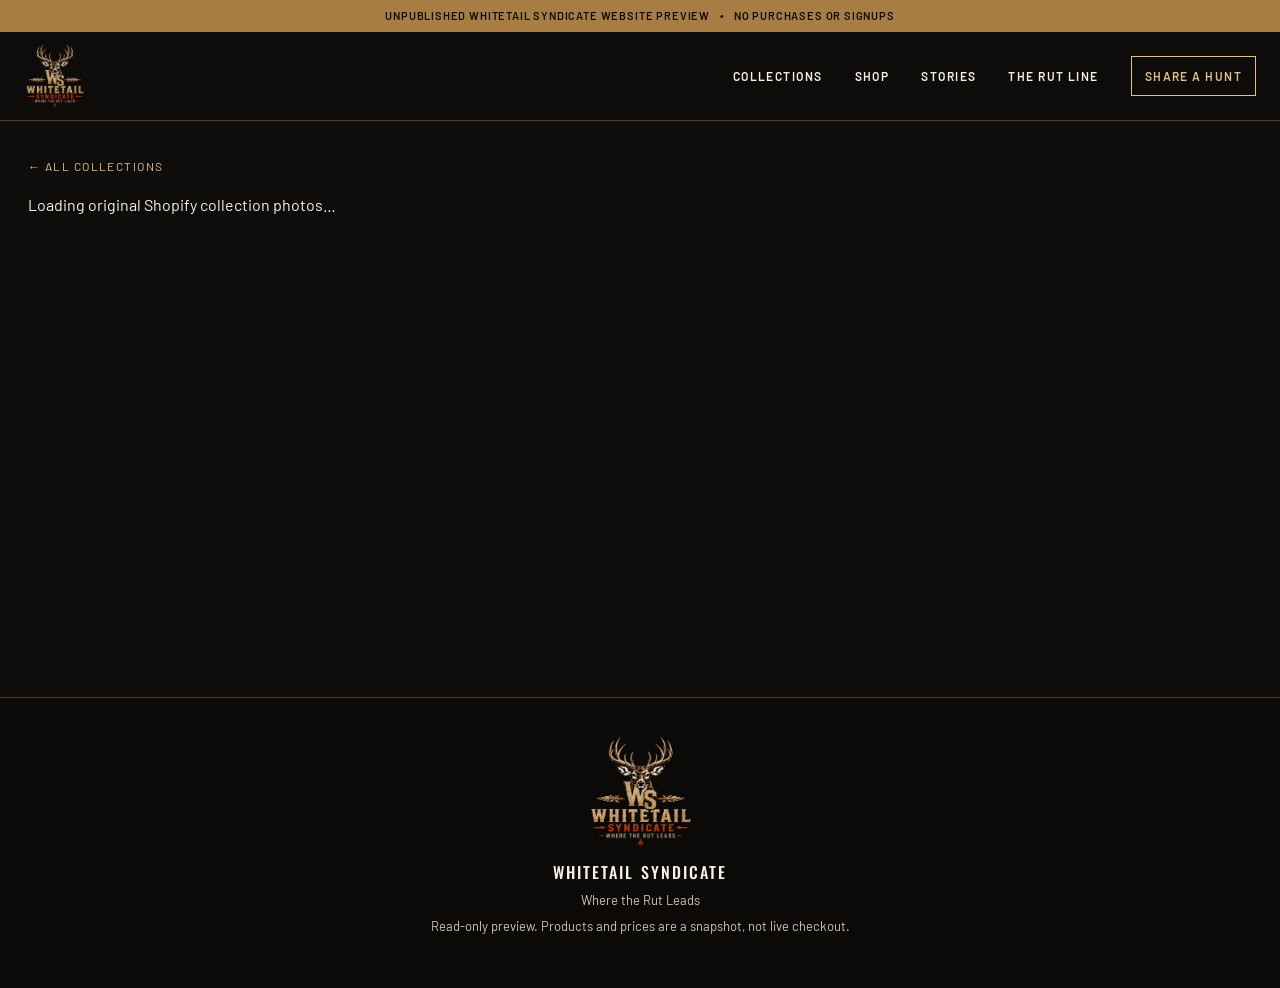
==== collection.html @ 5556afc2 "Add view-only collection navigation for all six Whitetail categories" ====
<!doctype html>
<html lang="en">
<head>
<meta charset="utf-8">
<meta name="viewport" content="width=device-width, initial-scale=1">
<meta name="robots" content="noindex, nofollow">
<link rel="icon" href="assets/ws-story-brand.png">
<link rel="stylesheet" href="assets/ws-home.css">
<link rel="stylesheet" href="preview.css">
<script defer src="preview.js"></script>
<title>Whitetail Collections | Website Preview</title></head><body data-preview-page="collection">
<div class="preview-notice" role="status">Unpublished Whitetail Syndicate website preview <span aria-hidden="true">•</span> No purchases or signups</div>
<header class="site-header">
<a class="site-brand" href="index.html" aria-label="Back to Whitetail homepage"><img src="assets/ws-story-brand.png" alt="Whitetail Syndicate" width="190" height="90"></a>
<nav class="site-nav" aria-label="Main navigation">
<a href="index.html#lines">Collections</a>
<a href="index.html#shop">Shop</a>
<a href="index.html#stories">Stories</a>
<a href="index.html#rut">The Rut Line</a>
<a class="site-nav__highlight" href="index.html#share">Share a hunt</a>
</nav>
</header>
<main class="preview-subpage">
<a class="preview-breadcrumb" href="index.html#lines">← All collections</a>
<div id="collection-content" aria-live="polite"><p>Loading original Shopify collection photos…</p></div>
</main>
<footer class="site-footer"><img src="assets/ws-story-brand.png" width="900" height="950" alt="Whitetail Syndicate brand"><strong>Whitetail Syndicate</strong><p>Where the Rut Leads</p><p>Read-only preview. Products and prices are a snapshot, not live checkout.</p></footer>
</body></html>
---- assets/ws-home.css ----
.ws-hero,
.ws-lines,
.ws-shop,
.ws-story,
.ws-share,
.ws-rut {
  --bg: #0e0d0b;
  --bg-2: #141210;
  --card: #171512;
  --bone: #efe6d6;
  --cream: #f6f1e7;
  --muted: #cfc4b4;
  --gold: #e0c089;
  --line: rgba(224, 192, 137, 0.28);
  color: var(--cream);
  font-family: "Barlow", "Segoe UI", sans-serif;
}

.ws-hero {
  background: #100e0c;
}

.ws-hero__img {
  display: block;
  width: 100%;
  height: auto;
}

.ws-hero__follow {
  display: flex;
  align-items: flex-end;
  justify-content: space-between;
  gap: 24px;
  max-width: 1440px;
  margin: 0 auto;
  padding: 28px 28px 8px;
}

.ws-hero__follow p {
  margin: 0;
  font-family: "Oswald", Bahnschrift, sans-serif;
  font-weight: 500;
  font-size: clamp(28px, 4vw, 44px);
  letter-spacing: 0.03em;
  line-height: 0.95;
  text-transform: uppercase;
}

.ws-hero__links {
  display: flex;
  gap: 22px;
  padding-bottom: 6px;
}

.ws-kicker {
  margin: 0 0 10px;
  color: var(--gold);
  font-size: 12px;
  font-weight: 600;
  letter-spacing: 0.28em;
  text-transform: uppercase;
}

.ws-section {
  max-width: 1440px;
  margin: 0 auto;
  padding: 64px 28px;
}

.ws-section__head {
  margin-bottom: 28px;
  padding-bottom: 18px;
  border-bottom: 1px solid var(--line);
}

.ws-lines h2,
.ws-shop h2,
.ws-story h2,
.ws-share h2,
.ws-rut h2 {
  margin: 0;
  font-family: "Oswald", Bahnschrift, sans-serif;
  font-weight: 500;
  font-size: clamp(36px, 5vw, 60px);
  letter-spacing: 0.04em;
  line-height: 0.9;
  text-transform: uppercase;
}

.ws-lede {
  max-width: 40rem;
  margin: 14px 0 0;
  color: var(--muted);
  font-size: 16px;
  line-height: 1.45;
}

.ws-grid,
.ws-products {
  display: grid;
  grid-template-columns: repeat(4, minmax(0, 1fr));
  gap: 18px;
}

.ws-card {
  --word: #e8c8a8;
  --accent: #e07a32;
  display: flex;
  flex-direction: column;
  min-width: 0;
  background: var(--card);
  color: inherit;
  text-decoration: none;
  box-shadow: 0 18px 40px rgba(0, 0, 0, 0.28);
}

.ws-card--buck { --word: #e8c8a8; --accent: #e07a32; }
.ws-card--doe { --word: #e89888; --accent: #e89888; }
.ws-card--yearling { --word: #989058; --accent: #989058; }
.ws-card--fawn { --word: #d89890; --accent: #d89890; }

.ws-card:focus-visible,
.ws-product:focus-visible,
.ws-text-link:focus-visible,
.ws-rut__form button:focus-visible,
.ws-rut__form input:focus-visible {
  outline: 2px solid var(--gold);
  outline-offset: 3px;
}

.ws-card__media {
  display: block;
  position: relative;
  aspect-ratio: 4 / 3;
  overflow: hidden;
  background: #221e18;
}

.ws-card__media img {
  width: 100%;
  height: 100%;
  object-fit: cover;
  transition: transform 0.7s ease;
}


.ws-card:hover img { transform: scale(1.06); }

.ws-card__badge {
  position: absolute;
  top: 14px;
  left: 14px;
  padding: 7px 10px 6px;
  background: rgba(12, 11, 9, 0.82);
  color: var(--cream);
  font-size: 11px;
  font-weight: 600;
  letter-spacing: 0.18em;
  line-height: 1;
  text-transform: uppercase;
}

.ws-card__copy {
  display: flex;
  flex-direction: column;
  flex: 1;
  padding: 18px 18px 20px;
}

.ws-card__eye {
  min-height: 2.4em;
  margin: 0 0 12px;
  color: rgba(246, 241, 231, 0.82);
  font-size: 11px;
  font-weight: 600;
  letter-spacing: 0.16em;
  line-height: 1.35;
  text-transform: uppercase;
}

.ws-card__micro {
  display: block;
  color: #f4efe6;
  font-family: "Arial Narrow", "Barlow", sans-serif;
  font-size: 13px;
  font-weight: 700;
  letter-spacing: 0.18em;
  line-height: 1;
  text-transform: uppercase;
}

.ws-card__name {
  display: block;
  margin: 6px 0 5px;
  color: var(--word);
  font-family: "Rubik Dirt", Impact, Haettenschweiler, sans-serif;
  font-size: clamp(42px, 3.3vw, 58px);
  font-weight: 400;
  letter-spacing: 0.01em;
  line-height: 0.82;
  text-transform: uppercase;
}

.ws-card--yearling .ws-card__name {
  font-size: clamp(40px, 2.7vw, 50px);
  letter-spacing: 0;
}

.ws-card__rule {
  display: block;
  width: 72px;
  height: 3px;
  margin: 12px 0;
  background: var(--accent);
}

.ws-card__sub {
  margin: 0;
  color: rgba(246, 241, 231, 0.9);
  font-size: 12px;
  font-weight: 600;
  letter-spacing: 0.12em;
  line-height: 1.35;
  text-transform: uppercase;
}

.ws-card__cta {
  display: inline-flex;
  align-items: center;
  width: fit-content;
  margin-top: 16px;
  padding: 9px 12px;
  border: 2px solid var(--accent);
  color: #f6f1e7;
  font-size: 12px;
  font-weight: 700;
  letter-spacing: 0.12em;
  text-transform: uppercase;
}

.ws-product {
  display: flex;
  flex-direction: column;
  background: var(--card);
  color: inherit;
  text-decoration: none;
}

.ws-product__shot {
  display: grid;
  place-items: center;
  aspect-ratio: 1;
  padding: 18px;
  background: var(--bone);
}

.ws-product__shot img {
  width: 100%;
  height: 100%;
  object-fit: contain;
}

.ws-product__meta { padding: 16px 16px 18px; }

.ws-product h3 {
  margin: 0 0 6px;
  min-height: 2.05em;
  font-family: "Oswald", Bahnschrift, sans-serif;
  font-weight: 500;
  font-size: 26px;
  letter-spacing: 0.04em;
  line-height: 1.05;
  text-transform: uppercase;
}

.ws-price {
  margin: 0;
  color: var(--gold);
  font-weight: 600;
  letter-spacing: 0.04em;
}

.ws-story {
  margin: 10px 28px 0;
  padding: 72px 8vw;
  background:
    linear-gradient(180deg, rgba(14, 13, 11, 0.2), rgba(14, 13, 11, 0.55)),
    #1a1612;
  border-top: 1px solid var(--line);
  border-bottom: 1px solid var(--line);
}

.ws-story h2 {
  max-width: 14ch;
  font-size: clamp(48px, 8vw, 92px);
}

.ws-story__lead {
  max-width: 38rem;
  margin: 22px 0 0;
  color: var(--muted);
  font-size: 18px;
  line-height: 1.5;
}

.ws-text-link {
  display: inline-block;
  margin-top: 26px;
  color: var(--gold);
  font-size: 13px;
  font-weight: 600;
  letter-spacing: 0.16em;
  text-decoration: none;
  text-transform: uppercase;
}

.ws-hero__links a {
  color: var(--gold);
  font-size: 13px;
  font-weight: 600;
  letter-spacing: 0.16em;
  text-decoration: none;
  text-transform: uppercase;
}

.ws-text-link:hover,
.ws-hero__links a:hover { color: #f8efdf; }

.ws-share,
.ws-rut {
  max-width: 1440px;
  margin: 0 auto;
  padding: 28px;
}

.ws-panel {
  padding: 36px 32px;
  background: var(--bg-2);
  border: 1px solid var(--line);
}

.ws-panel h2 {
  margin-bottom: 12px;
  font-size: clamp(32px, 4vw, 48px);
}

.ws-panel p {
  max-width: 46rem;
  margin: 0 0 12px;
  color: var(--muted);
  font-size: 17px;
  line-height: 1.5;
}

.ws-rut .ws-panel { background: #12100c; }

.ws-soon {
  display: inline-block;
  margin-bottom: 12px;
  padding: 6px 8px;
  border: 1px solid var(--gold);
  color: var(--gold);
  font-size: 11px;
  font-weight: 600;
  letter-spacing: 0.2em;
  text-transform: uppercase;
}

.ws-rut__products {
  object-fit: contain;
  max-height: none;
  aspect-ratio: auto;
  display: block;
  width: min(100%, 920px);
  height: auto;
  margin: 8px 0 18px;
}

.ws-rut__form {
  display: flex;
  flex-wrap: wrap;
  gap: 10px;
  max-width: 34rem;
  margin-top: 18px;
}

.ws-rut__form input {
  flex: 1 1 220px;
  min-width: 0;
  padding: 12px 14px;
  border: 1px solid var(--line);
  background: #1b1814;
  color: var(--cream);
  font: 500 16px "Barlow", "Segoe UI", sans-serif;
}

.ws-rut__form input::placeholder { color: rgba(246, 241, 231, 0.55); }

.ws-rut__form button {
  padding: 12px 16px;
  border: 2px solid var(--gold);
  background: transparent;
  color: var(--cream);
  font: 700 12px "Barlow", "Segoe UI", sans-serif;
  letter-spacing: 0.12em;
  text-transform: uppercase;
  cursor: pointer;
}

.ws-rut__form button:hover { color: #f8efdf; }

.ws-rut__note {
  flex: 1 1 100%;
  margin: 4px 0 0;
  color: var(--gold);
  font-size: 14px;
  font-weight: 600;
  letter-spacing: 0.04em;
}

.ws-rut .ws-text-link { margin-top: 18px; }

@media (max-width: 1100px) {
  .ws-grid,
  .ws-products { grid-template-columns: repeat(2, minmax(0, 1fr)); }
}

@media (max-width: 720px) {
  .ws-hero__img {
    width: 100%;
    height: auto;
    max-height: none;
    object-fit: contain;
    object-position: center;
  }

  .ws-hero__follow,
  .ws-section,
  .ws-share,
  .ws-rut {
    padding-left: 16px;
    padding-right: 16px;
  }

  .ws-hero__follow {
    flex-direction: column;
    align-items: flex-start;
  }

  .ws-story {
    margin: 0;
    padding: 48px 16px;
  }

  .ws-grid,
  .ws-products { grid-template-columns: 1fr; }

  .ws-card__name { font-size: 58px; }
  .ws-card--yearling .ws-card__name { font-size: 46px; }
  .ws-panel { padding: 24px 18px; }
}

@media (prefers-reduced-motion: reduce) {
  .ws-card__media img { transition: none; }
  .ws-card:hover img { transform: none; }
}

.ws-card__product { display: block; margin-top: 12px; color: var(--cream); font-size: 13px; line-height: 1.35; text-underline-offset: 3px; }
.ws-card__media:hover img { transform: scale(1.035); }

.ws-card__product--secondary { margin-top: 5px; }

/* Live collection graphics have their own title, subtitle, and CTA baked in. */
.ws-grid { grid-template-columns: repeat(2, minmax(0, 1fr)); }
.ws-card__media { aspect-ratio: auto; }
.ws-card__media img { display: block; width: 100%; height: auto; object-fit: contain; }
.ws-card:hover img, .ws-card__media:hover img { transform: none; }
@media (max-width: 720px) { .ws-grid { grid-template-columns: 1fr; } }


/* Whitetail story selection, community signup and subscribe consent */
.ws-story-gallery{display:grid;grid-template-columns:repeat(auto-fit,minmax(min(100%,420px),1fr));gap:24px;margin:42px 0 18px;max-width:1120px}
.ws-story-tile{display:grid;grid-template-columns:minmax(190px,.72fr) 1fr;min-height:340px;background:#100f0c;border:1px solid rgba(224,192,137,.32);text-decoration:none;color:#f6f1e7;overflow:hidden;transition:border-color .2s ease,transform .2s ease}
.ws-story-tile:hover{border-color:#e0c089;transform:translateY(-2px)}
.ws-story-tile:focus-visible{outline:3px solid #e0c089;outline-offset:3px}
.ws-story-tile__photo{min-height:320px;overflow:hidden;background:#26231d}
.ws-story-tile__img{display:block;width:100%;height:100%;object-fit:cover;object-position:center 42%;transition:transform .45s ease}
.ws-story-tile:hover .ws-story-tile__img{transform:scale(1.035)}
.ws-story-tile__content{display:flex;flex-direction:column;justify-content:center;align-items:flex-start;padding:clamp(22px,3.7vw,48px)}
.ws-story-tile__byline{margin:0 0 16px!important;color:#e0c089!important;font:600 11px/1.5 "Barlow","Segoe UI",sans-serif!important;letter-spacing:.16em;text-transform:uppercase}
.ws-story-tile h3{margin:0;color:#f5ecdd;font:500 clamp(32px,4vw,52px)/1 "Oswald",Bahnschrift,sans-serif;letter-spacing:.03em;text-transform:uppercase}
.ws-story-tile__summary{max-width:30rem;margin:16px 0 26px;color:#cfc4b4;font:400 clamp(16px,2vw,18px)/1.55 "Barlow","Segoe UI",sans-serif}
.ws-story-tile__action{margin-top:auto;color:#e0c089;font:700 12px/1.4 "Barlow","Segoe UI",sans-serif;letter-spacing:.15em;text-transform:uppercase}
.ws-join{--bg:#0e0d0b;--gold:#e0c089;--cream:#f6f1e7;--muted:#cfc4b4;--line:rgba(224,192,137,.28);font-family:"Barlow","Segoe UI",sans-serif;color:var(--cream);max-width:1440px;margin:0 auto;padding:28px}
.ws-join__inner{display:grid;grid-template-columns:1fr 1.1fr;gap:clamp(30px,6vw,90px);align-items:center;background:#181511;border:1px solid var(--line);padding:clamp(28px,5vw,64px)}
.ws-join h2{margin:0;color:#f6f1e7;font:500 clamp(36px,5vw,60px)/.98 "Oswald",Bahnschrift,sans-serif;text-transform:uppercase;letter-spacing:.025em}
.ws-join__copy>p:last-child{font-size:17px;line-height:1.5;color:#cfc4b4;max-width:30rem;margin:17px 0 0}
.ws-join__input-row{display:flex;flex-wrap:wrap;gap:10px}
.ws-join__input-row input{flex:1 1 220px;min-width:0;padding:15px 16px;border:1px solid var(--line);background:#100f0d;color:var(--cream);font:500 16px "Barlow","Segoe UI",sans-serif}
.ws-join__input-row input::placeholder{color:#c5b7a8}
.ws-join__input-row button{padding:14px 22px;border:2px solid var(--gold);background:var(--gold);color:#16130f;font:700 12px "Barlow","Segoe UI",sans-serif;letter-spacing:.12em;text-transform:uppercase;cursor:pointer}
.ws-join__input-row button:hover{background:#f4d5a0}
.ws-join__input-row input:focus-visible,.ws-join__input-row button:focus-visible{outline:2px solid var(--gold);outline-offset:3px}
.ws-join__consent,.ws-rut__consent{flex:1 1 100%;font:400 12px/1.5 "Barlow","Segoe UI",sans-serif!important;letter-spacing:normal!important;color:#c0b4a1!important;margin:12px 0 0!important}
.ws-join__contact{display:inline-block;color:#e0c089;font:500 13px/1.4 "Barlow","Segoe UI",sans-serif;text-decoration:underline;margin-top:16px}
.ws-form-message{color:#e0c089!important;font:600 14px/1.5 "Barlow","Segoe UI",sans-serif;margin-top:12px}
@media(max-width:820px){.ws-join__inner{grid-template-columns:1fr}.ws-story-tile{grid-template-columns:minmax(145px,.62fr) 1fr}.ws-story-tile__photo{min-height:290px}}
@media(max-width:570px){.ws-story-tile{grid-template-columns:1fr}.ws-story-tile__photo{height:280px;min-height:0}.ws-story-tile__img{object-position:center 35%}.ws-story-tile__content{padding:26px}.ws-story{padding:52px 22px}.ws-story-gallery{margin-top:28px}.ws-join{padding:12px 28px}.ws-join__inner{padding:28px 22px}}
@media(max-width:570px){.ws-story-tile__photo{height:auto;min-height:0;aspect-ratio:3 / 4}}

/* Story offer: editorial invitation at left, private contact form at right */
.ws-share__panel {
  display: grid;
  grid-template-columns: minmax(0, 1.08fr) minmax(0, 0.92fr);
  align-items: center;
  gap: clamp(30px, 5vw, 78px);
  padding: clamp(30px, 5.5vw, 72px);
  background: #181511;
}
.ws-share__copy h2 {
  max-width: 12ch;
  font-size: clamp(38px, 4.2vw, 60px);
  line-height: 0.99;
}
.ws-share__copy > p:not(.ws-kicker) {
  max-width: 34rem;
  margin: 20px 0 0;
  font-size: clamp(17px, 1.65vw, 20px);
  line-height: 1.58;
}
.ws-share__offer {
  min-width: 0;
  padding: 4px 0 4px clamp(25px, 4vw, 56px);
  border-left: 1px solid rgba(224,192,137,.35);
}
.ws-share__offer h3 {
  margin: 0;
  color: #f6f1e7;
  font: 500 clamp(25px, 2.4vw, 34px)/1.1 "Oswald", Bahnschrift, sans-serif;
  text-transform: uppercase;
  letter-spacing: .045em;
}
.ws-share__offer .ws-share__intro {
  margin: 12px 0 22px;
  max-width: 29rem;
  font: 400 15px/1.55 "Barlow","Segoe UI",sans-serif;
  color: #cfc4b4;
}
.ws-share__form { display: grid; gap: 15px; }
.ws-share__field-row { display: grid; grid-template-columns: 1fr 1fr; gap: 12px; min-width: 0; }
.ws-share__field { display: flex; flex-direction: column; min-width: 0; gap: 7px; }
.ws-share__field label {
  color: #e8ddc9;
  font: 600 12px/1.45 "Barlow","Segoe UI",sans-serif;
  letter-spacing: .07em;
}
.ws-share__field label span { color: #b7aa98; font-weight: 400; letter-spacing: normal; }
.ws-share__field input,
.ws-share__field textarea {
  display: block;
  box-sizing: border-box;
  width: 100%;
  min-width: 0;
  min-height: 48px;
  padding: 13px 14px;
  border: 1px solid rgba(224,192,137,.28);
  border-radius: 0;
  background: #100f0d;
  color: #f6f1e7;
  font: 400 15px/1.4 "Barlow","Segoe UI",sans-serif;
}
.ws-share__field textarea { resize: vertical; min-height: 88px; }
.ws-share__field input::placeholder, .ws-share__field textarea::placeholder { color: #b7aa98; opacity: 1; }
.ws-share__field input:focus-visible,
.ws-share__field textarea:focus-visible,
.ws-share__submit:focus-visible { outline: 2px solid #e0c089; outline-offset: 3px; }
.ws-share__submit {
  display: inline-flex;
  justify-content: space-between;
  align-items: center;
  gap: 18px;
  width: 100%;
  min-height: 49px;
  padding: 13px 18px;
  border: 1px solid #e0c089;
  background: #e0c089;
  color: #16130e;
  cursor: pointer;
  text-align: left;
  font: 700 12px/1.2 "Barlow","Segoe UI",sans-serif;
  letter-spacing: .14em;
  text-transform: uppercase;
}
.ws-share__submit:hover { background: #f4d5a0; border-color: #f4d5a0; }
.ws-share__submit span { font-size: 20px; line-height: 1; }
.ws-share__panel .ws-share__fine-print {
  margin: 0;
  color: #bfb1a0;
  font: 400 12px/1.5 "Barlow","Segoe UI",sans-serif;
}
.ws-share__panel .ws-share__message {
  margin: 0;
  color: #e0c089;
  font: 600 14px/1.5 "Barlow","Segoe UI",sans-serif;
}
@media (max-width: 860px) {
  .ws-share__panel { grid-template-columns: 1fr; gap: 28px; }
  .ws-share__offer { padding: 25px 0 0; border-left: 0; border-top: 1px solid rgba(224,192,137,.35); }
  .ws-share__copy h2 { max-width: none; }
}
@media (max-width: 480px) {
  .ws-share__panel { padding: 28px 22px; }
  .ws-share__field-row { grid-template-columns: 1fr; }
}

/* Only the two newly added collection tiles. Existing sections are unchanged. */
.ws-extra-collections { background: #0e0d0b; }
.ws-extra-collections .ws-section { padding-top: 8px; padding-bottom: 64px; }
.ws-extra-collections__grid { display: grid; grid-template-columns: repeat(2, minmax(0, 1fr)); gap: 18px; }
.ws-extra-collections__card { display: block; min-width: 0; overflow: hidden; background: #171512; text-decoration: none; }
.ws-extra-collections__card img { display: block; width: 100%; height: auto; aspect-ratio: 1; object-fit: contain; }
.ws-extra-collections__card:focus-visible { outline: 3px solid #e0c089; outline-offset: 3px; }
@media (max-width: 720px) {
  .ws-extra-collections .ws-section { padding: 8px 16px 48px; }
  .ws-extra-collections__grid { grid-template-columns: 1fr; }
}
---- preview.css ----
/* GitHub Pages preview styling. Shopify theme styles in assets/ws-home.css remain unchanged. */
@font-face{font-family:"Barlow";src:url("assets/ws-barlow-400.woff2") format("woff2");font-weight:400;font-display:swap}
@font-face{font-family:"Barlow";src:url("assets/ws-barlow-600.woff2") format("woff2");font-weight:600;font-display:swap}
@font-face{font-family:"Oswald";src:url("assets/ws-oswald-500.woff2") format("woff2");font-weight:500;font-display:swap}
@font-face{font-family:"Rubik Dirt";src:url("assets/ws-rubik-dirt.woff2") format("woff2");font-weight:400;font-display:swap}
:root{--ws-bg:#0e0d0b;--ws-cream:#f6f1e7;--ws-gold:#e0c089;--ws-muted:#cfc4b4;--ws-stroke:rgba(224,192,137,.28);color-scheme:dark}
*{box-sizing:border-box}
html{scroll-behavior:smooth}
body{margin:0;background:var(--ws-bg);color:var(--ws-cream);font:400 16px/1.5 "Barlow",Arial,sans-serif}
a{color:inherit}
a:focus-visible,button:focus-visible{outline:3px solid var(--ws-gold);outline-offset:4px}
img{max-width:100%}
.preview-notice{display:flex;gap:10px;justify-content:center;align-items:center;flex-wrap:wrap;min-height:32px;padding:7px 20px;background:#a77d44;color:#100e0b;text-align:center;font-size:11px;font-weight:600;letter-spacing:.075em;text-transform:uppercase}
.preview-notice a{text-decoration:underline;text-underline-offset:2px}
.site-header{position:relative;z-index:10;display:flex;align-items:center;justify-content:space-between;gap:24px;min-height:88px;padding:12px max(24px,calc((100vw - 1388px)/2));background:#0e0c0acc;border-bottom:1px solid var(--ws-stroke)}
.site-brand{display:flex;align-items:center;flex:0 0 auto;width:min(220px,43vw);min-height:60px}
.site-brand img{height:64px;max-width:100%;width:auto;object-fit:contain;object-position:left center}
.site-nav{display:flex;align-items:center;justify-content:flex-end;gap:clamp(12px,2.5vw,34px);flex-wrap:wrap}
.site-nav a{font-size:12px;font-weight:600;letter-spacing:.12em;text-decoration:none;text-transform:uppercase;white-space:nowrap}
.site-nav a:hover{color:var(--ws-gold)}
.site-header .site-nav__highlight{padding:10px 13px;border:1px solid var(--ws-gold);color:var(--ws-gold)}
.preview-home .ws-hero__follow{padding-top:28px}
.preview-home .ws-lines{background:#11100e}
.preview-home .ws-shop{background:#141210}
.preview-home .ws-extra-collections{background:#0e0d0b}
.preview-home .ws-extra-collections .ws-section{padding-top:10px}
.preview-home .ws-lines .ws-grid{grid-template-columns:repeat(2,minmax(0,1fr))}
.preview-home .ws-extra-collections__grid{display:grid;grid-template-columns:repeat(2,minmax(0,1fr));gap:18px}
.preview-home .ws-extra-collections__card{display:block;min-width:0;background:#15120f;overflow:hidden}
.preview-home .ws-extra-collections__card img{display:block;width:100%;height:auto;aspect-ratio:1;object-fit:cover}
.preview-home .ws-extra-collections__card:hover{outline:1px solid var(--ws-gold)}
.preview-home .ws-card__media img{height:auto;object-fit:contain}
.preview-home .ws-grid a:hover{outline:1px solid var(--ws-gold)}
.preview-home .ws-product__shot{overflow:hidden}
.preview-home .ws-product__shot img{width:100%;height:100%;object-fit:contain}
.preview-home .ws-product__meta{min-height:110px}
.preview-home .ws-shop h2{margin-bottom:0}
.preview-home .ws-join{padding-top:22px;padding-bottom:22px}
.preview-home .ws-story{scroll-margin-top:20px}
.preview-home .ws-rut{padding-bottom:48px}
.preview-home .ws-rut__products{display:block;margin:10px auto 20px;max-height:530px;object-fit:contain}
.preview-home .ws-rut__form{display:flex;flex-wrap:wrap;align-items:center;gap:10px;margin-top:18px}
.preview-home .ws-rut__form input{min-width:min(250px,100%);flex:1;padding:13px 16px;background:#1b1814;border:1px solid var(--ws-stroke);color:var(--ws-cream);font:400 16px "Barlow",Arial}
.preview-home .ws-rut__form button{background:#e0c089;border:1px solid #e0c089;color:#16130e;font:600 13px "Barlow",Arial;padding:14px 26px;text-transform:uppercase;letter-spacing:.08em}
.preview-home .ws-share__submit:disabled,.preview-home .ws-rut__form button:disabled,.preview-home .ws-join__input-row button:disabled{opacity:.72;cursor:not-allowed}
.preview-home input:disabled,.preview-home textarea:disabled{opacity:.9;cursor:not-allowed}
.preview-disabled-label{margin:9px 0 4px;color:#dbc49e;font-size:12px;line-height:1.55}
.preview-home .ws-share__offer .ws-share__intro{margin-top:10px}
.preview-home .ws-story-tile__action{display:inline-flex;align-items:center;gap:8px}
.site-footer{border-top:1px solid var(--ws-stroke);padding:38px 24px 46px;text-align:center;color:var(--ws-muted);background:#0c0a09}
.site-footer img{display:block;width:135px;height:112px;object-fit:contain;margin:0 auto 12px}
.site-footer p{margin:6px auto;font-size:13px}
.site-footer strong{font:500 16px "Oswald",sans-serif;letter-spacing:.13em;text-transform:uppercase;color:var(--ws-cream)}
.site-footer a{text-decoration:none;color:var(--ws-gold)}
.preview-subpage{max-width:1420px;margin:0 auto;min-height:64vh;padding:32px 28px 90px}
.preview-breadcrumb{margin:2px 0 32px;color:var(--ws-gold);font-size:12px;text-decoration:none;letter-spacing:.12em;text-transform:uppercase}
.collection-cover{display:grid;grid-template-columns:minmax(0,.9fr) minmax(0,1.1fr);align-items:center;gap:clamp(22px,4vw,70px);margin:18px 0 38px;border-bottom:1px solid var(--ws-stroke);padding-bottom:36px}
.collection-cover__image{width:100%;max-height:480px;object-fit:contain;background:#15120f}
.collection-cover__label{margin:0 0 10px;color:var(--ws-gold);font-size:12px;font-weight:600;letter-spacing:.19em;text-transform:uppercase}
.collection-cover h1{margin:0;font:500 clamp(40px,6vw,86px)/.98 "Oswald",Arial,sans-serif;text-transform:uppercase;letter-spacing:.025em}
.collection-cover__description{font-size:17px;max-width:34rem;color:var(--ws-muted)}
.collection-cover__count{color:#e2ccab;font-size:13px;letter-spacing:.08em;text-transform:uppercase}
.collection-grid{display:grid;grid-template-columns:repeat(4,minmax(0,1fr));gap:18px}
.collection-product{min-width:0;background:#1a1713;border:1px solid rgba(224,192,137,.13);text-decoration:none;display:flex;flex-direction:column}
.collection-product img{display:block;width:100%;aspect-ratio:1;object-fit:contain;background:#f1eee9}
.collection-product__body{padding:15px 16px 19px;display:flex;flex-direction:column;flex:1}
.collection-product__body strong{font:500 clamp(18px,2vw,22px)/1.15 "Oswald",Arial,sans-serif;text-transform:uppercase}
.collection-product__body small{color:var(--ws-gold);margin-top:8px;font-size:13px}
.collection-product:hover{border-color:var(--ws-gold)}
.preview-detail{display:grid;grid-template-columns:1fr 1fr;gap:clamp(24px,6vw,86px);align-items:start;margin:25px 0 80px}
.preview-detail__photo{display:block;width:100%;object-fit:contain;background:#f5f3f0}
.preview-detail h1{font:500 clamp(40px,5vw,74px)/1 "Oswald",Arial,sans-serif;margin:12px 0 18px;text-transform:uppercase}
.preview-detail__price{font-size:24px;color:var(--ws-gold);margin:0 0 28px}
.preview-detail__info{font-size:17px;color:var(--ws-muted);max-width:36rem}
.preview-backlink{display:inline-flex;padding:12px 20px;border:1px solid var(--ws-gold);color:var(--ws-gold);text-decoration:none;font-size:12px;font-weight:600;text-transform:uppercase;letter-spacing:.13em}
.preview-load-error{padding:26px;background:#2b1917;border:1px solid #b98468;color:#f2d2bb}
.story-header-preamble{position:relative;z-index:4;background:#11100e;border-bottom:1px solid var(--ws-stroke)}
.story-header-preamble a{display:inline-block;padding:15px 26px;color:var(--ws-gold);text-decoration:none;font-size:13px;letter-spacing:.08em;text-transform:uppercase}
@media(max-width:1100px){.collection-grid{grid-template-columns:repeat(3,minmax(0,1fr))}}
@media(max-width:820px){
 .site-header{padding:12px 20px;flex-wrap:wrap;justify-content:center;text-align:center}
 .site-brand{justify-content:center}
 .site-brand img{object-position:center}
 .site-nav{width:100%;justify-content:center}
 .collection-grid{grid-template-columns:repeat(2,minmax(0,1fr))}
 .collection-cover{grid-template-columns:1fr}
 .collection-cover__image{max-width:630px;margin:0 auto}
 .preview-home .ws-extra-collections__grid{grid-template-columns:repeat(2,minmax(0,1fr))}
 .preview-detail{grid-template-columns:1fr}
}
@media(max-width:570px){
 .site-brand{width:165px}
 .site-brand img{height:54px}
 .site-nav{gap:12px}
 .site-nav a{font-size:10px}
 .site-header .site-nav__highlight{padding:7px}
 .preview-notice{font-size:9px}
 .preview-home .ws-lines .ws-grid,.preview-home .ws-extra-collections__grid{grid-template-columns:1fr}
 .preview-home .ws-section{padding-left:16px;padding-right:16px}
 .preview-home .ws-story-tile__content{padding:25px 22px}
 .preview-subpage{padding:24px 15px 70px}
 .collection-grid{grid-template-columns:repeat(2,minmax(0,1fr));gap:10px}
 .collection-product__body{padding:11px}
 .collection-product__body strong{font-size:17px}
 .collection-cover h1{font-size:48px}
}
@media(prefers-reduced-motion:reduce){html{scroll-behavior:auto}}
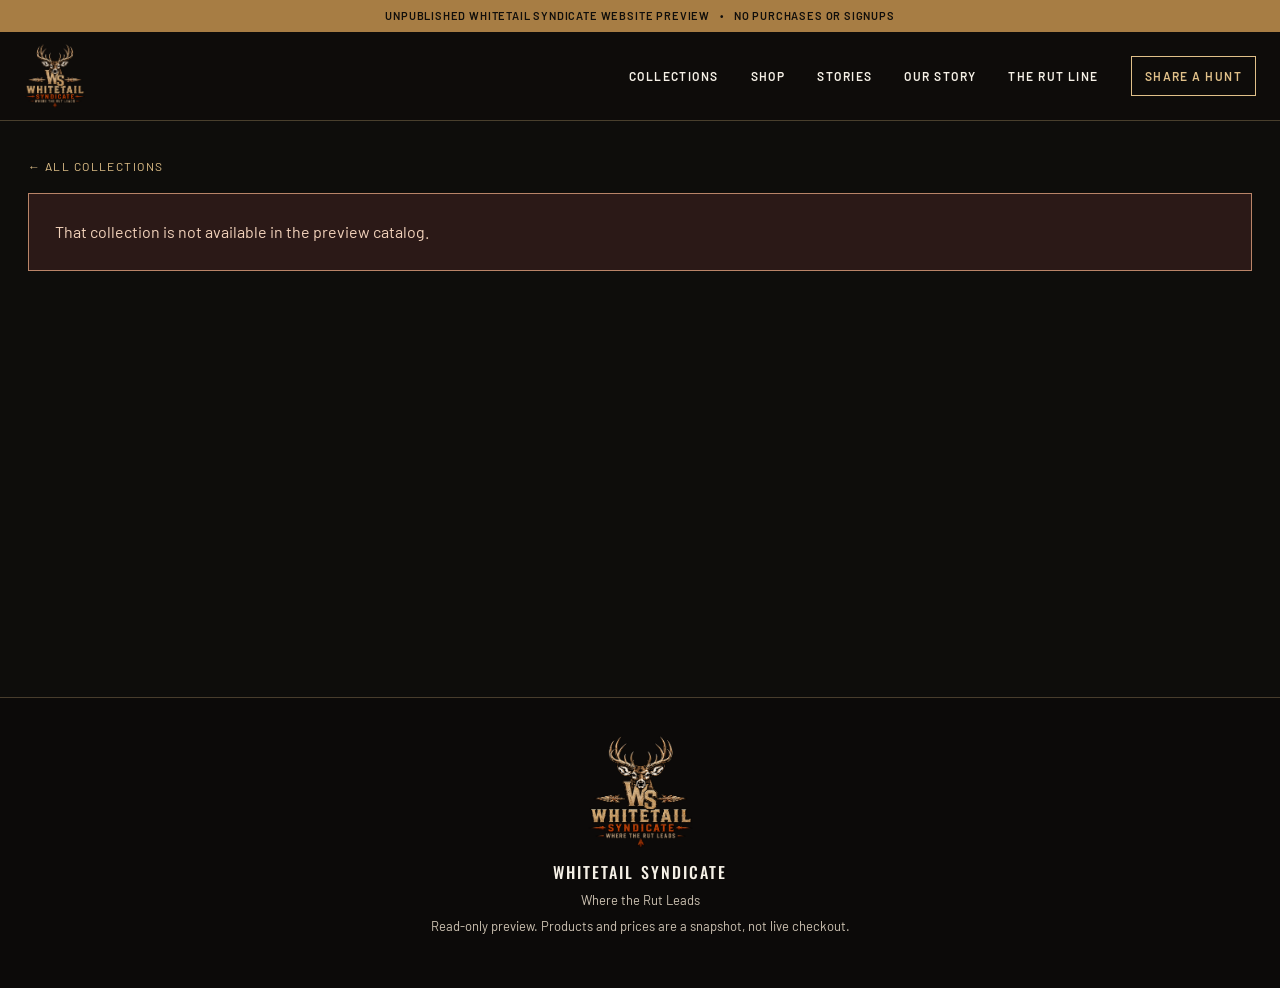
==== commit 52057257: "Add Our Story brand page and navigation to site preview" ====
--- a/collection.html
+++ b/collection.html
@@ -16,6 +16,7 @@
 <a href="index.html#lines">Collections</a>
 <a href="index.html#shop">Shop</a>
 <a href="index.html#stories">Stories</a>
+<a href="our-story.html">Our Story</a>
 <a href="index.html#rut">The Rut Line</a>
 <a class="site-nav__highlight" href="index.html#share">Share a hunt</a>
 </nav>
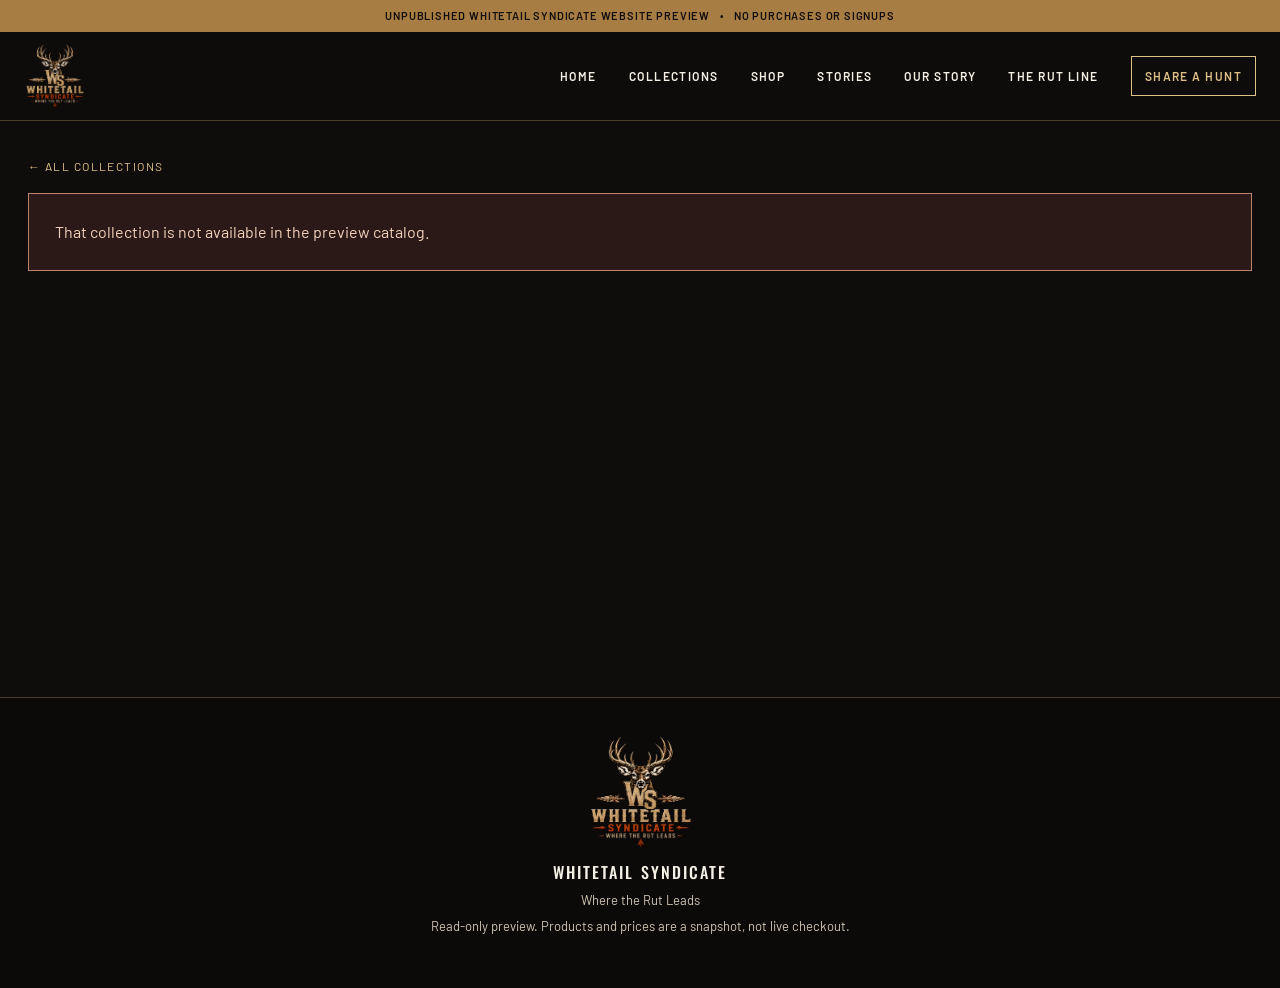
==== commit 0df4e6f1: "Keep preview navigation visible and link Home" ====
--- a/collection.html
+++ b/collection.html
@@ -11,8 +11,9 @@
 <title>Whitetail Collections | Website Preview</title></head><body data-preview-page="collection">
 <div class="preview-notice" role="status">Unpublished Whitetail Syndicate website preview <span aria-hidden="true">•</span> No purchases or signups</div>
 <header class="site-header">
-<a class="site-brand" href="index.html" aria-label="Back to Whitetail homepage"><img src="assets/ws-story-brand.png" alt="Whitetail Syndicate" width="190" height="90"></a>
+<a class="site-brand" href="index.html#top" aria-label="Back to Whitetail homepage"><img src="assets/ws-story-brand.png" onerror="this.onerror=null;this.src='https://craigcoda.github.io/whitetail-syndicate-horizon/assets/ws-story-brand.png';" alt="Whitetail Syndicate" width="190" height="90"></a>
 <nav class="site-nav" aria-label="Main navigation">
+<a href="index.html#top">Home</a>
 <a href="index.html#lines">Collections</a>
 <a href="index.html#shop">Shop</a>
 <a href="index.html#stories">Stories</a>
